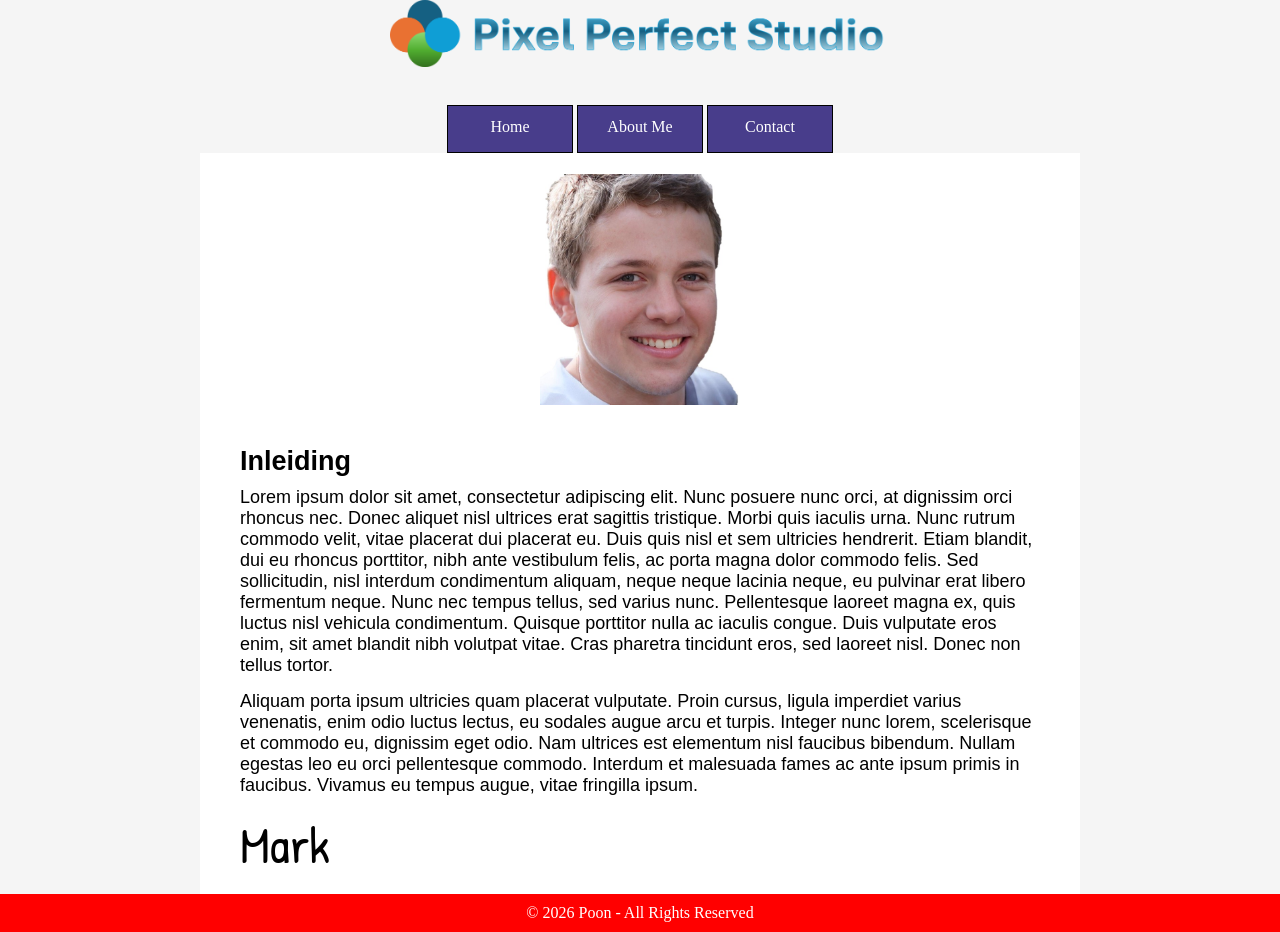
==== index.html @ 2ba5df62 "Add files via upload" ====
<!DOCTYPE html>
<html>
<head>
<title>Home</title>
<link rel="preconnect" href="https://fonts.gstatic.com">
<link href="https://fonts.googleapis.com/css2?family=Montserrat:wght@100&display=swap" rel="stylesheet">
<link href="https://fonts.googleapis.com/css2?family=Patrick+Hand&display=swap" rel="stylesheet">
<meta charset="utf-8">
<title>Huiswerk Les 12</title>
<link rel="stylesheet" href="CSS/CSS.css">
<link rel="icon" type="image/png" href="Afbeeldingen/Favicon.png">
</head>
<body>
<header>
<img src="Afbeeldingen/Bedrijfsnaam Logo.png" width="500px">
<br>
<nav>
<ul>
<li><a href="index.html">Home</a></li>
<li><a href="mijncv.html">About Me</a></li>
<li><a href="contact.html">Contact</a></li>
</ul>
</nav>
</header>
<main>
<br>
<img id="photo" src="Afbeeldingen/download (3).jpg" alt="placeholder" title="© https://this-person-does-not-exist.com/en" width="200">
<br>
<H2>Inleiding</H2>
<p>Lorem ipsum dolor sit amet, consectetur adipiscing elit. Nunc posuere nunc orci, at dignissim orci rhoncus nec. Donec aliquet nisl ultrices erat sagittis tristique. Morbi quis iaculis urna. Nunc rutrum commodo velit, vitae placerat dui placerat eu. Duis quis nisl et sem ultricies hendrerit. Etiam blandit, dui eu rhoncus porttitor, nibh ante vestibulum felis, ac porta magna dolor commodo felis. Sed sollicitudin, nisl interdum condimentum aliquam, neque neque lacinia neque, eu pulvinar erat libero fermentum neque. Nunc nec tempus tellus, sed varius nunc. Pellentesque laoreet magna ex, quis luctus nisl vehicula condimentum. Quisque porttitor nulla ac iaculis congue. Duis vulputate eros enim, sit amet blandit nibh volutpat vitae. Cras pharetra tincidunt eros, sed laoreet nisl. Donec non tellus tortor.</p>
<p>Aliquam porta ipsum ultricies quam placerat vulputate. Proin cursus, ligula imperdiet varius venenatis, enim odio luctus lectus, eu sodales augue arcu et turpis. Integer nunc lorem, scelerisque et commodo eu, dignissim eget odio. Nam ultrices est elementum nisl faucibus bibendum. Nullam egestas leo eu orci pellentesque commodo. Interdum et malesuada fames ac ante ipsum primis in faucibus. Vivamus eu tempus augue, vitae fringilla ipsum.</p>
<p class="handwrite">Mark</p>
</main>
<footer>© 2026 Poon - All Rights Reserved</footer>
</body>
</html>
---- CSS/CSS.css ----
/* === GLOBAL === */
html, body {
  height: 100%;
  margin: 0;
}

html {
  background-color: whitesmoke;
}

body > *:not(header):not(footer) {
  display: block !important;
  background-color: white;
  font-family: Verdana, sans-serif;
  font-size: 18px;
  color: black;
  max-width: 900px;
  margin: 0 auto;
}

body {
  display: flex;
  flex-direction: column;
  min-height: 100vh;
}

.handwrite {
    font-family: 'Patrick Hand', cursive;
    font-size: 50px;
}

/* === HEADER === */
header {
  display: flex;
  flex-direction: column;
  align-items: center;
  gap: 10px;
  padding: 0;
  width: 100%;
}

/* Navigation menu */
nav ul {
  margin: 0;
  padding: 0;
}

ul a {
  color: white;
  text-decoration: none;
}

li {
  display: inline-block;
  height: 22px;
  width: 100px;
  padding: 12px;
  text-align: center;
  color: white;
  border: 1px solid black;
  background-color: darkslateblue;
}

li:hover {
  background-color: purple;
  border-style: none;
  font-weight: bold;
}


/* === MAIN CONTENT === */
main {
  flex: 1;               /* Keeps footer at bottom */
  padding: 0;
  margin-top: 20px;      /* Prevent heading margin collapse */
  max-width: 900px;
  margin: 0 auto;
}

/* Headings & text */
h2 {
  margin: 20px 0 10px 0; /* Clean, consistent spacing */
  margin-left: 40px;
}

p {
  margin: 0 0 15px 0;
  max-width: 800px;
  margin-left: 40px;
  margin-right: 40px;
}

/* Photo */
#photo {
  display: block;
  margin: 0 auto;
}


/* === CONTACT FORM === */
form {
  margin: 20px 0;
}


input[type="text"],
input[type="email"],
textarea,
select {
  display: block;
  margin: 15px 0;
  margin-left: 40px;
  width: 400px;
  box-sizing: border-box;
  border-radius: 4px;
  border: 1px solid #ccc;     /* unified border */
  box-shadow: inset 2px 2px 5px whitesmoke;
  font-size: 18px;
  padding-left: 20px;
}


textarea {
  width: 600px;
  height: 200px;
  background-color: rgb(246, 247, 248);
}



button:active {
  background-color: lightgreen;
  color: blue;
  border-radius: 8px;
  box-shadow: inset 2px 2px 5px green;
}


/* === TABLES === */
table {
  margin: 20px 0;
  table-layout: fixed;
  max-width: 1500px;
  box-sizing: border-box;
  border-radius: 4px;
  font-size: 18px;
  padding-left: 20px;
}

th {
  font-size: 28px;
  text-align: left;
  background-color: white;
}

td {
  padding: 10px;
  width: 500px;
  background-color: whitesmoke;
}



/* === FOOTER === */
footer {
  background-color: red;
  color: white;
  padding: 10px 0;
  text-align: center;
  width: 100%;
}
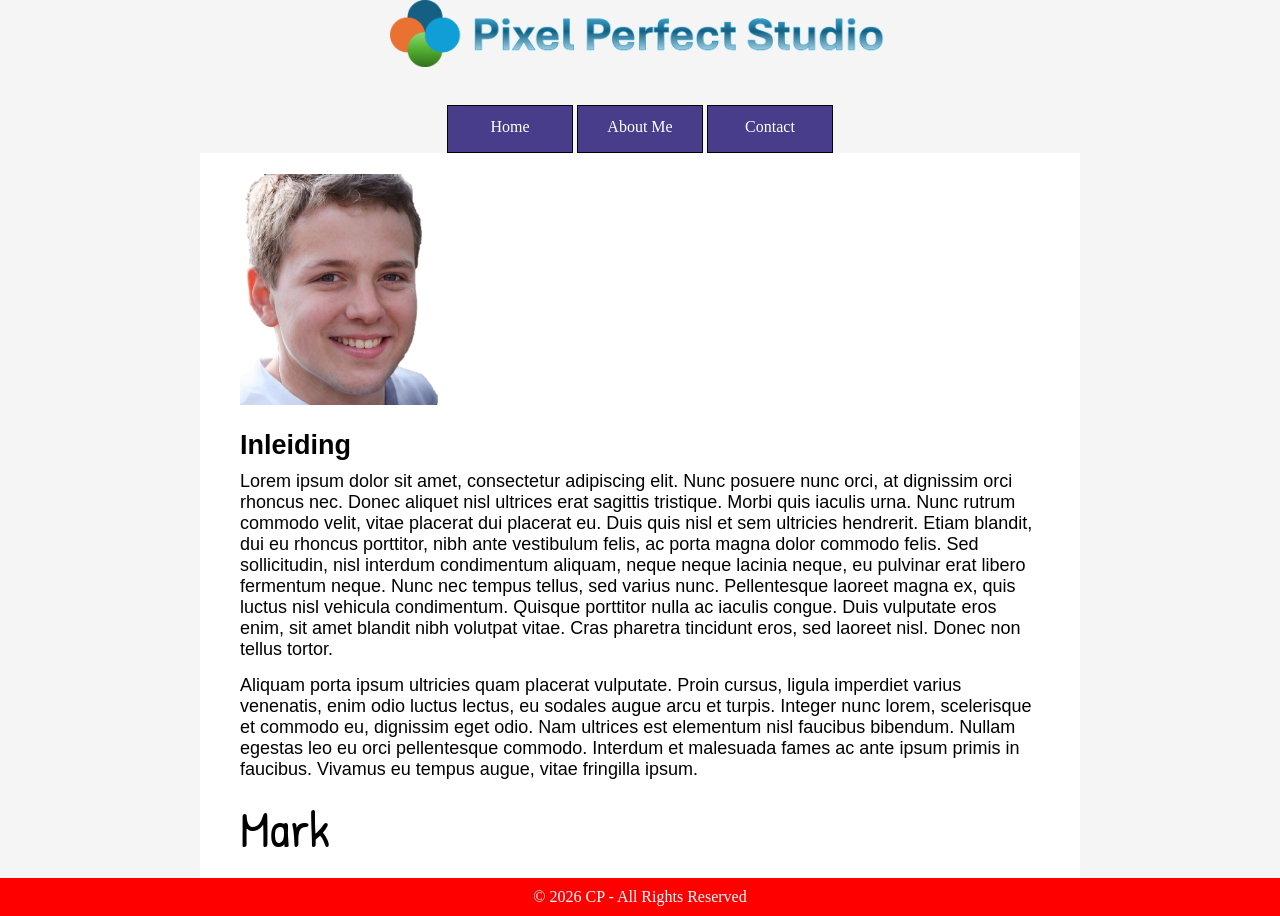
==== commit 4a20a369: "Update index.html" ====
--- a/index.html
+++ b/index.html
@@ -31,6 +31,6 @@
 <p>Aliquam porta ipsum ultricies quam placerat vulputate. Proin cursus, ligula imperdiet varius venenatis, enim odio luctus lectus, eu sodales augue arcu et turpis. Integer nunc lorem, scelerisque et commodo eu, dignissim eget odio. Nam ultrices est elementum nisl faucibus bibendum. Nullam egestas leo eu orci pellentesque commodo. Interdum et malesuada fames ac ante ipsum primis in faucibus. Vivamus eu tempus augue, vitae fringilla ipsum.</p>
 <p class="handwrite">Mark</p>
 </main>
-<footer>© 2026 Poon - All Rights Reserved</footer>
+<footer>© 2026 CP - All Rights Reserved</footer>
 </body>
-</html>+</html>
--- a/CSS/CSS.css
+++ b/CSS/CSS.css
@@ -92,8 +92,7 @@
 
 /* Photo */
 #photo {
-  display: block;
-  margin: 0 auto;
+  margin-left: 40px;
 }
 
 
@@ -168,4 +167,5 @@
   padding: 10px 0;
   text-align: center;
   width: 100%;
-}+
+}
